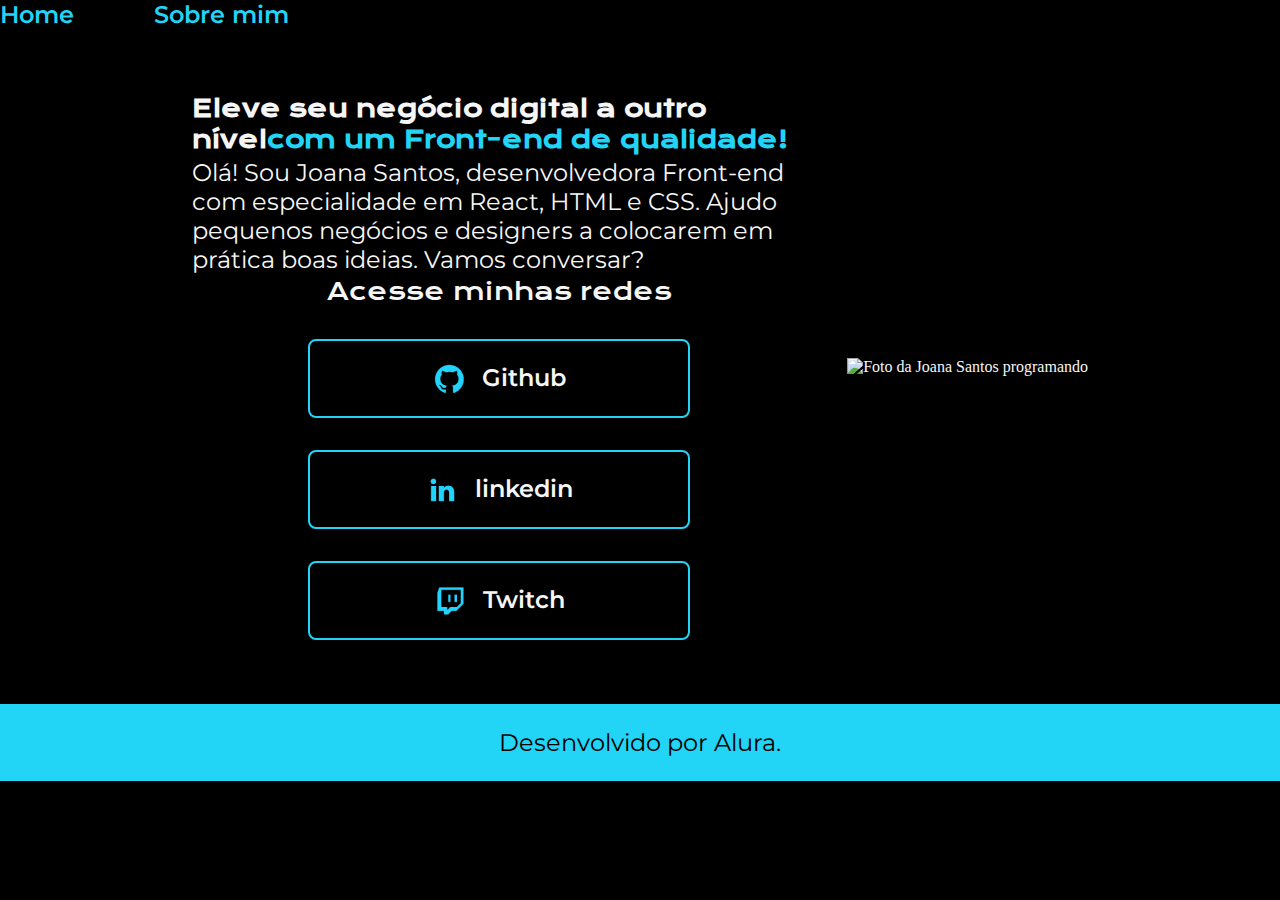
==== index.html @ 49c0c032 "git@github.com:fe-clemente/HMTL_CSS.git" ====
<!DOCTYPE html>
<html lang="pt-br">

<head>
    <meta charset="UTF-8">
    <meta http-equiv="X-UA-Compatible" content="IE=edge">
    <meta name="viewport" content="width=device-width, initial-scale=1.0">
    <title>Portifolio</title>
    <link rel="stylesheet" href="./styles/style.css">
</head>

<body>
    <header class="cabecalhooo">
        <nav class="cabecalho__menu">
            <a class="cabecalho__menu__link" href="index.html">Home</a>
            <a class="cabecalho__menu__link" href="about.html">Sobre mim</a>
        </nav>
    </header>
    <main class="apresentacao">
        <section class="apresentacao__conteudo">
            <h1 class="apresentacao__conteudo__titulo">Eleve seu negócio digital a outro nível<strong 
            class="titulo-destaque">com um Front-end de qualidade!
            </strong></h1>
            <p class="apresentacao__conteudo__texto">Olá! Sou Joana Santos, desenvolvedora
            Front-end com especialidade em React, HTML e
            CSS. Ajudo pequenos negócios e designers a
            colocarem em prática boas ideias. Vamos
            conversar?</p>
            <div class="apresentacao__links">
                <h2 class="apresentacao__links__subtitulo">Acesse minhas redes</h2>
                <a class="apresentacao__links__link" href="https://github.com/rafaballerini">
                    <img src="./img/github.png">
                    Github
                </a>
                <a class="apresentacao__links__link" href="https://linkedin.com/in/rafaellaballerini">
                    <img src="./img/linkedin.png">
                    linkedin
                </a>
                <a class="apresentacao__links__link" href="https://twitch.tv/guilimadev">
                    <img src="./img/twitch.png">
                    Twitch
                </a>
            </div>
        </section>
        <img src="./img/imagem.png" alt="Foto da Joana Santos programando">
    </main>
    <footer class="rodape">
        <p>Desenvolvido por Alura.</p>
    </footer>
</body>
</html>
---- styles/style.css ----
@import url('https://fonts.googleapis.com/css2?family=Krona+One&family=Montserrat:wght@400;600&display=swap');

:root{  /* variaveis */
    --cor-primaria: #000000;
    --cor-secundaria: #f6f6f6;
    --cor-terciaria: #22d4f6;
    --cor-houver: #272727;
    
    --font-principal: 'krona one', sans-serif;
    --font-secundaria: 'montserrat', sans-serif;
}

*{
    margin: 0;
    padding: 0;
}

body{
    
    box-sizing: border-box;
    background-color: var(--cor-primaria);
    color: var(--cor-secundaria)
}
.cabecalho{
    padding: 2% 0% 0% 15%;
}
.cabecalho__menu{
    display: flex;
    gap: 80px;
}
.cabecalho__menu__link{
    font-family: var(--font-secundaria);
    font-size: 1.5rem;
    font-weight: 600;
    color: var(--cor-terciaria);
    text-decoration: none;
}
.apresentacao{
    padding: 5% 15%;
    display: flex;
    align-items: center;
    justify-content: space-between;
}
.apresentacao__conteudo{
    width: 38.43rem;
    display: flex;
    flex-direction: column;
    gap: 2.5px;
}

.apresentacao__conteudo__titulo{
    font-size: 1.5rem;
    font-family: var(--font-principal)
}
.titulo-destaque{
    color: var(--cor-terciaria);
}
.apresentacao__conteudo__texto{
    font-size: 1.5rem;
    font-family: var(--font-secundaria)
}

.apresentacao__links{
    display: flex;
    flex-direction: column;
    justify-content: space-between;
    align-items: center;
    gap: 32px;
}
.apresentacao__links__subtitulo{
    font-family: var(--font-principal);
    font-weight: 400;
    font-size: 1.5rem;
}
.apresentacao__links__link{
    /* background-color: #22D4FD; */
    display: flex;
    justify-content: center;
    gap: 16px;
    border: 2px solid var(--cor-terciaria);
    width: 378px;
    text-align: center;
    border-radius: 8px;
    font-size: 1.5rem;
    font-weight: 600;
    padding: 21.5px 0;
    text-decoration: none;
    color: var(--cor-secundaria);
    font-family: var(--font-secundaria);
}
.apresentacao__links__link:hover{
    background-color: var(--cor-houver);
}
.rodape{
    color: var(--cor-primaria);
    background-color: var(--cor-terciaria);
    padding: 24px;
    text-align: center;
    font-family: var(--font-secundaria);
    font-size: 1.5rem;
    font-weight: 400;
}
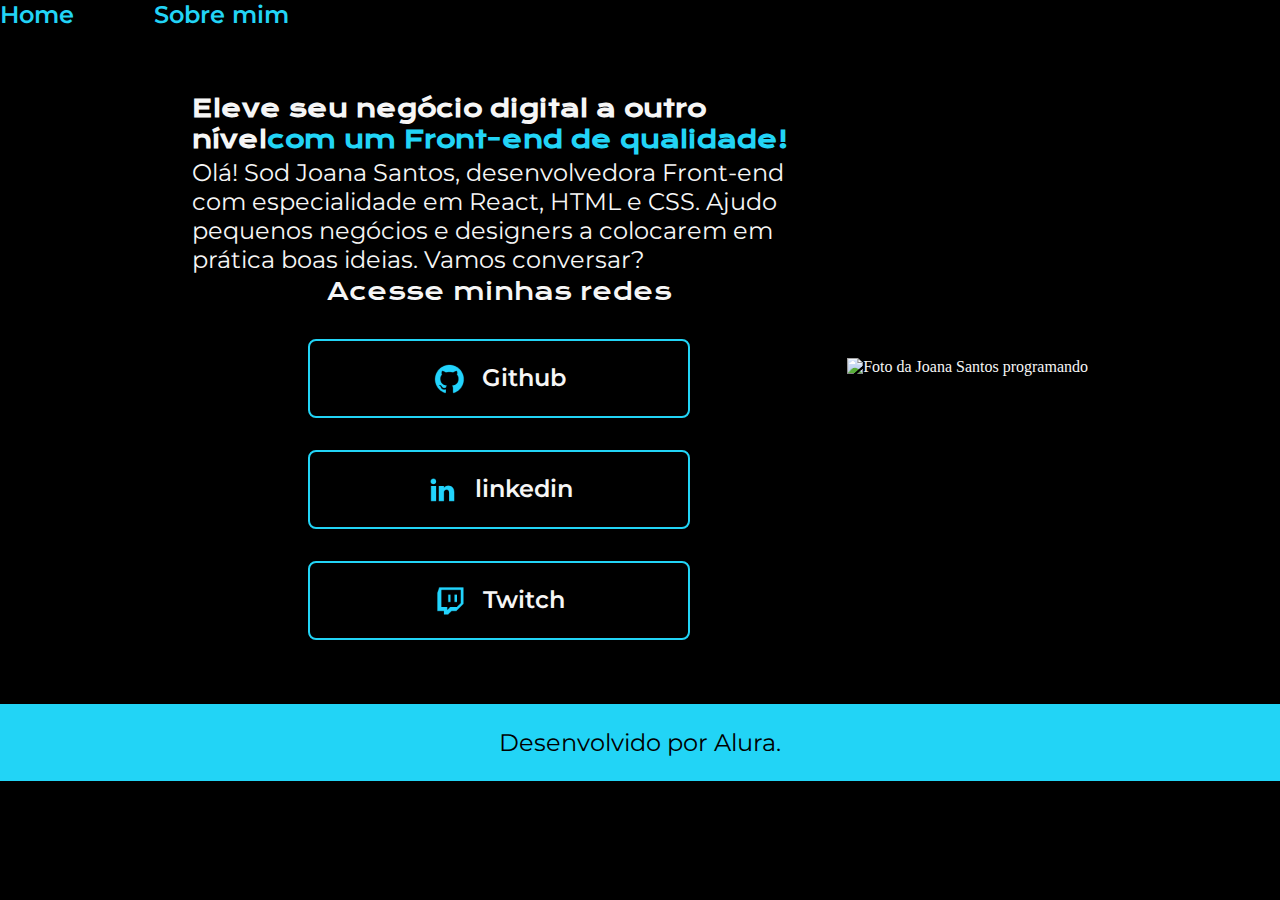
==== commit 663d1f86: "correcao com gitignore" ====
--- a/index.html
+++ b/index.html
@@ -21,7 +21,7 @@
             <h1 class="apresentacao__conteudo__titulo">Eleve seu negócio digital a outro nível<strong 
             class="titulo-destaque">com um Front-end de qualidade!
             </strong></h1>
-            <p class="apresentacao__conteudo__texto">Olá! Sou Joana Santos, desenvolvedora
+            <p class="apresentacao__conteudo__texto">Olá! Sod Joana Santos, desenvolvedora
             Front-end com especialidade em React, HTML e
             CSS. Ajudo pequenos negócios e designers a
             colocarem em prática boas ideias. Vamos
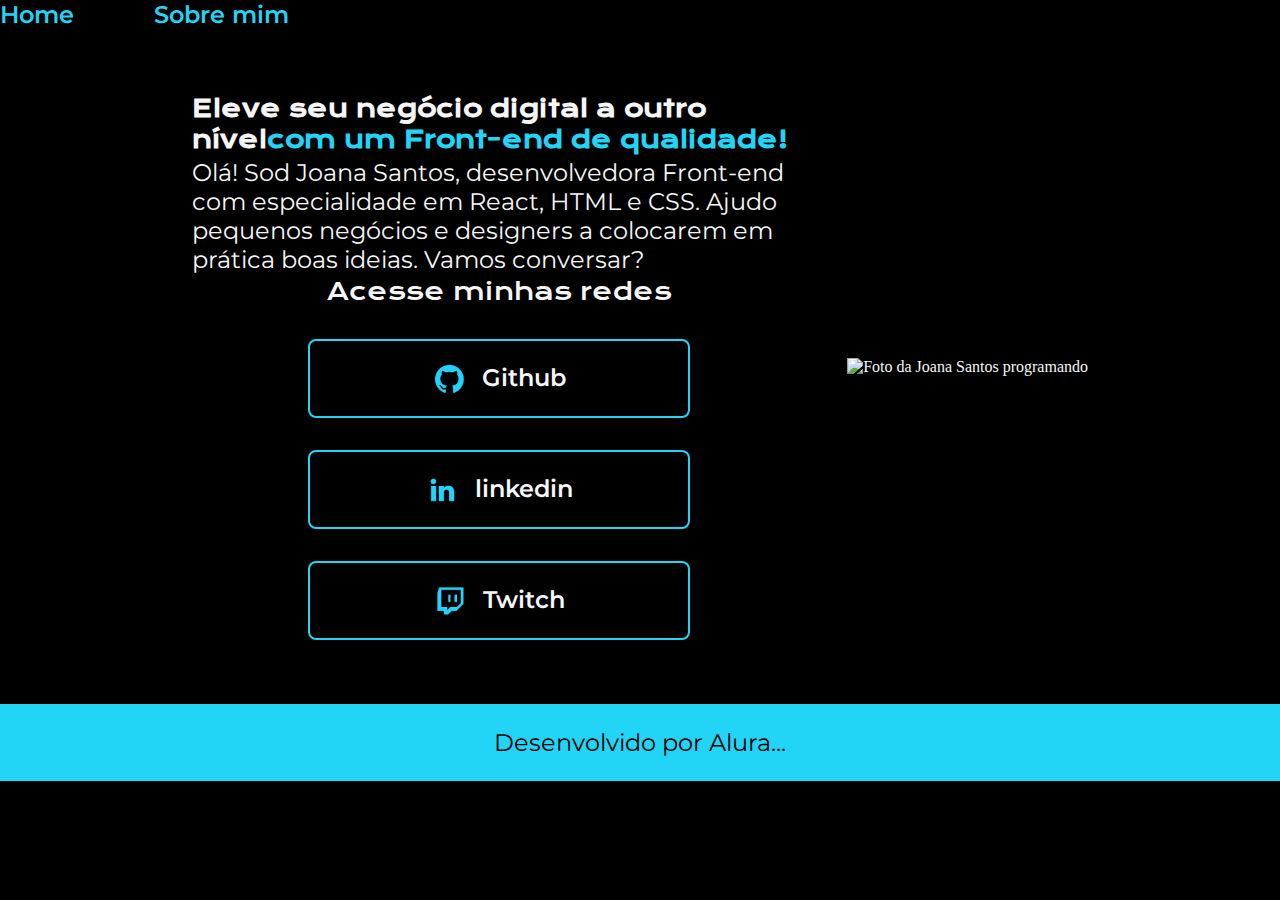
==== commit 8d7158de: "Alur" ====
--- a/index.html
+++ b/index.html
@@ -45,7 +45,7 @@
         <img src="./img/imagem.png" alt="Foto da Joana Santos programando">
     </main>
     <footer class="rodape">
-        <p>Desenvolvido por Alura.</p>
+        <p>Desenvolvido por Alura...</p>
     </footer>
 </body>
 </html>